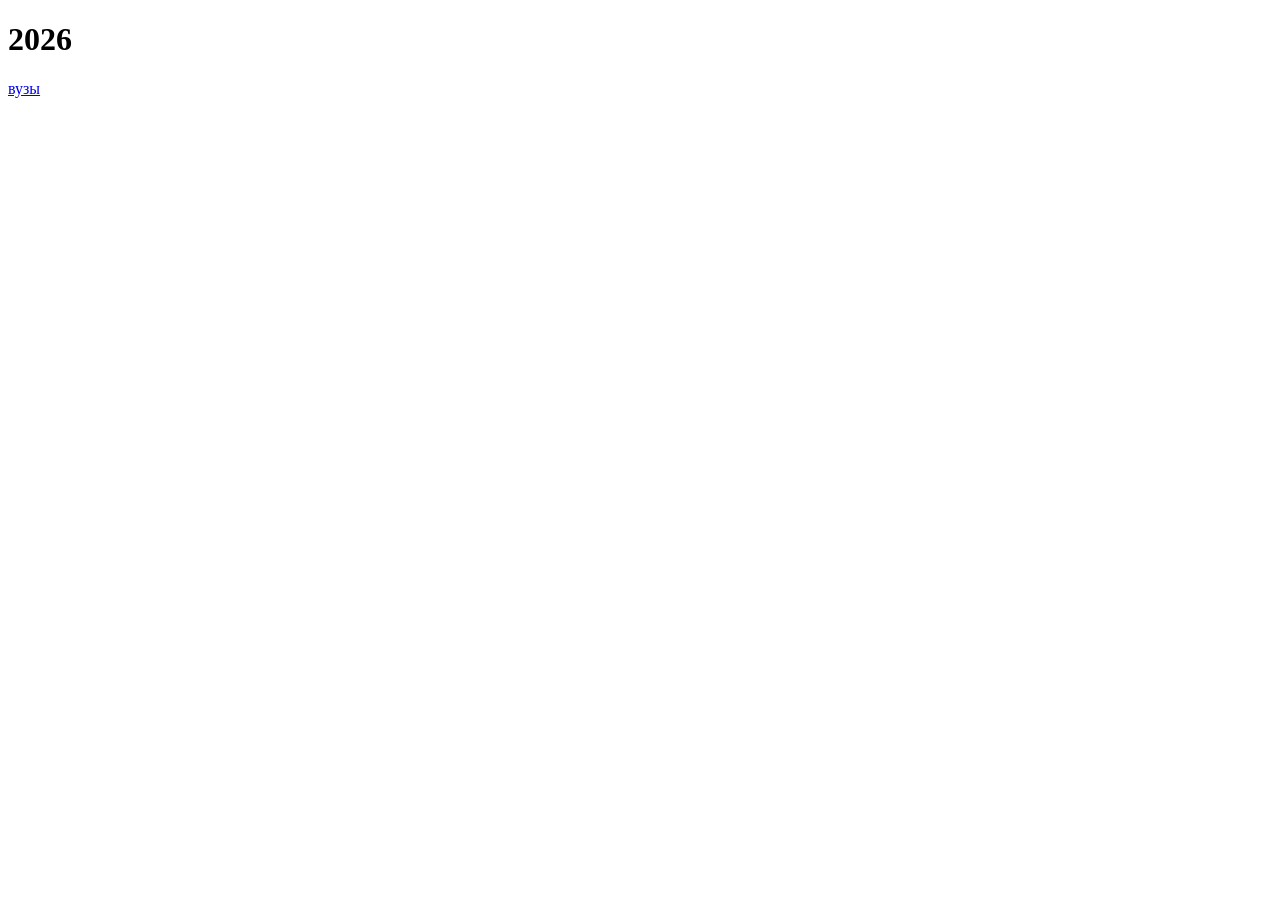
==== index.html @ 1c78d2ab "Add files via upload" ====
<!doctype html>
<html lang="ru">
  <head>
    <meta charset="UTF-8" />
    <meta name="viewport" content="width=device-width, initial-scale=1.0" />
    <title>Планы</title>
  </head>
  <body>
    <h1>2026</h1>
    <a href="№">вузы</a>
  </body>
</html>
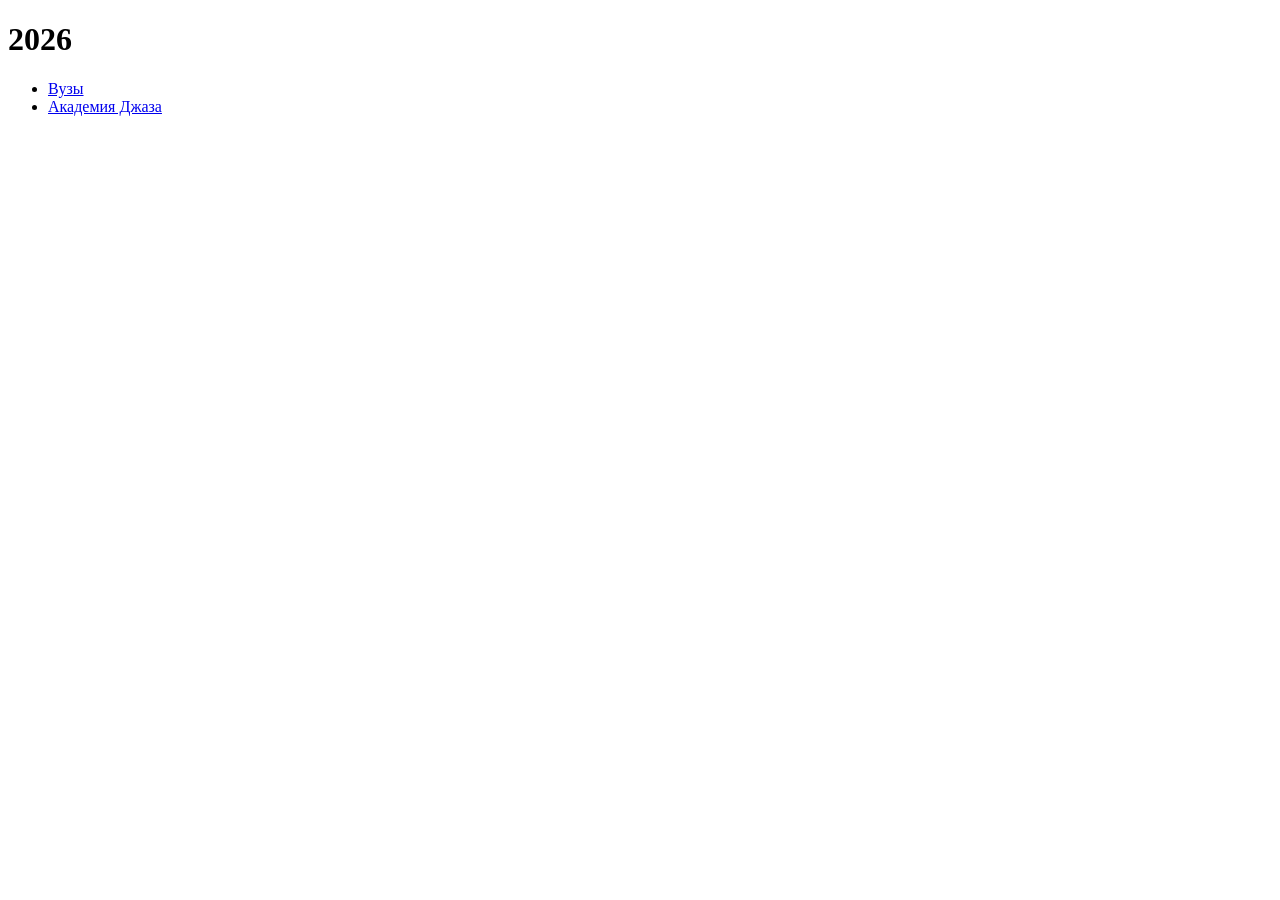
==== commit 5116ab07: "Add files via upload" ====
--- a/index.html
+++ b/index.html
@@ -4,9 +4,25 @@
     <meta charset="UTF-8" />
     <meta name="viewport" content="width=device-width, initial-scale=1.0" />
     <title>Планы</title>
+    <link rel="stylesheet" href="./css/normalize.css" />
+    <link rel="stylesheet" href="./css/fonts.css" />
+    <link rel="stylesheet" href="./css/index.css" />
   </head>
   <body>
-    <h1>2026</h1>
-    <a href="№">вузы</a>
+    <header class="header">
+      <div id="header" class="container header-container">
+        <h1 class="l">2026</h1>
+      </div>
+    </header>
+    <div class="container container-2">
+      <ul>
+        <li class="li">
+          <a class="a" href="./поступление 2026/index.html">Вузы</a>
+        </li>
+        <li class="li">
+          <a class="a" href="./Акадмия Джаза/index.html">Академия Джаза</a>
+        </li>
+      </ul>
+    </div>
   </body>
 </html>
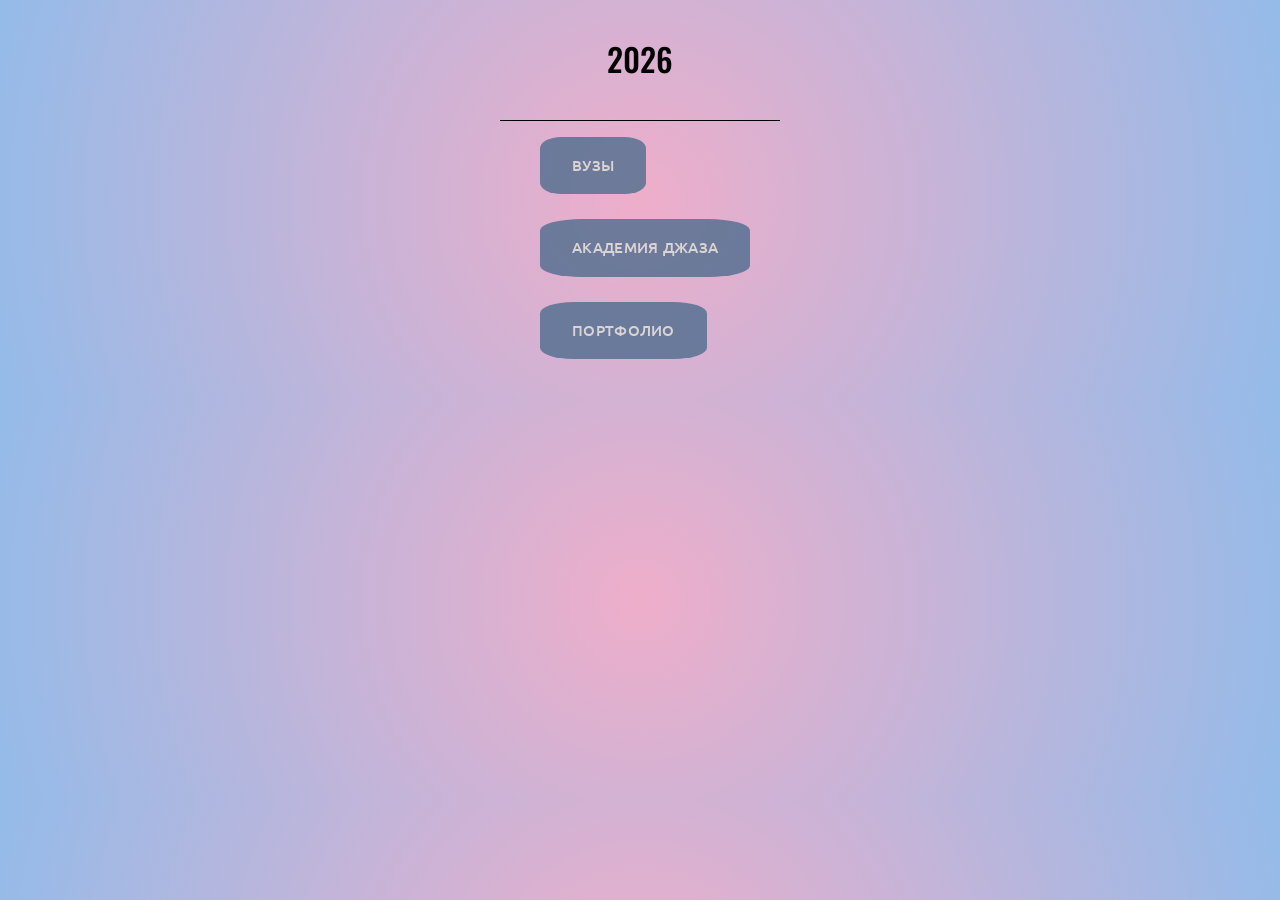
==== commit 9fff07a9: "Update index.html" ====
--- a/index.html
+++ b/index.html
@@ -22,6 +22,9 @@
         <li class="li">
           <a class="a" href="./Акадмия Джаза/index.html">Академия Джаза</a>
         </li>
+        <li class="li">
+          <a href="./Портфолио/index.html" class="a">Портфолио</a>
+        </li>
       </ul>
     </div>
   </body>
--- a/css/fonts.css
+++ b/css/fonts.css
@@ -0,0 +1,49 @@
+@font-face {
+  font-family: "Ubuntu";
+  src:
+    local("Ubuntu"),
+    url("../fonts/UbuntuLight.woff2") format("woff2");
+  font-weight: 300;
+  font-style: normal;
+  font-display: swap;
+}
+
+@font-face {
+  font-family: "Ubuntu";
+  src:
+    local("Ubuntu"),
+    url("../fonts/UbuntuRegular.woff2") format("woff2");
+  font-weight: 400;
+  font-style: normal;
+  font-display: swap;
+}
+
+@font-face {
+  font-family: "Ubuntu";
+  src:
+    local("Ubuntu"),
+    url("../fonts/UbuntuMedium.woff2") format("woff2");
+  font-weight: 500;
+  font-style: normal;
+  font-display: swap;
+}
+
+@font-face {
+  font-family: "Oswald";
+  src:
+    local("Oswald"),
+    url("../fonts/OswaldMedium.woff2") format("woff2");
+  font-weight: 500;
+  font-style: normal;
+  font-display: swap;
+}
+
+@font-face {
+  font-family: "Oswald";
+  src:
+    local("Oswald"),
+    url("../fonts/OswaldSemiBold.woff2") format("woff2");
+  font-weight: 600;
+  font-style: normal;
+  font-display: swap;
+}
--- a/css/index.css
+++ b/css/index.css
@@ -0,0 +1,60 @@
+html {
+  font-family: Ubuntu, sans-serif;
+  font-weight: 400;
+  background: #eeaeca;
+  background: radial-gradient(
+    circle,
+    rgba(238, 174, 202, 1) 0%,
+    rgba(148, 187, 233, 1) 100%
+  );
+}
+
+h1 {
+  font-family: Oswald, sans-serif;
+  font-weight: 400;
+}
+
+.container .a {
+  display: inline-block;
+  margin-bottom: 25px;
+  padding: 19px 32px;
+  font-weight: 500;
+  font-size: 15px;
+  line-height: 130%;
+  letter-spacing: 0.02em;
+  text-transform: uppercase;
+  text-align: center;
+  color: #dbd4d4;
+  background-color: #406688b9;
+  border-radius: 20%;
+  text-decoration: none;
+}
+
+.a {
+  transition: 0.5s;
+}
+
+.a:hover {
+  background-color: #2d4255b9;
+}
+
+ul {
+  list-style-type: none;
+}
+
+.container {
+  display: flex;
+  margin: 0 500px;
+  max-width: 2000px;
+}
+
+#header {
+  display: flex;
+  align-items: center;
+  justify-content: center;
+  flex-wrap: wrap;
+  gap: 20px;
+  padding-top: 20px;
+  padding-bottom: 20px;
+  border-bottom: 1px solid #000000;
+}
